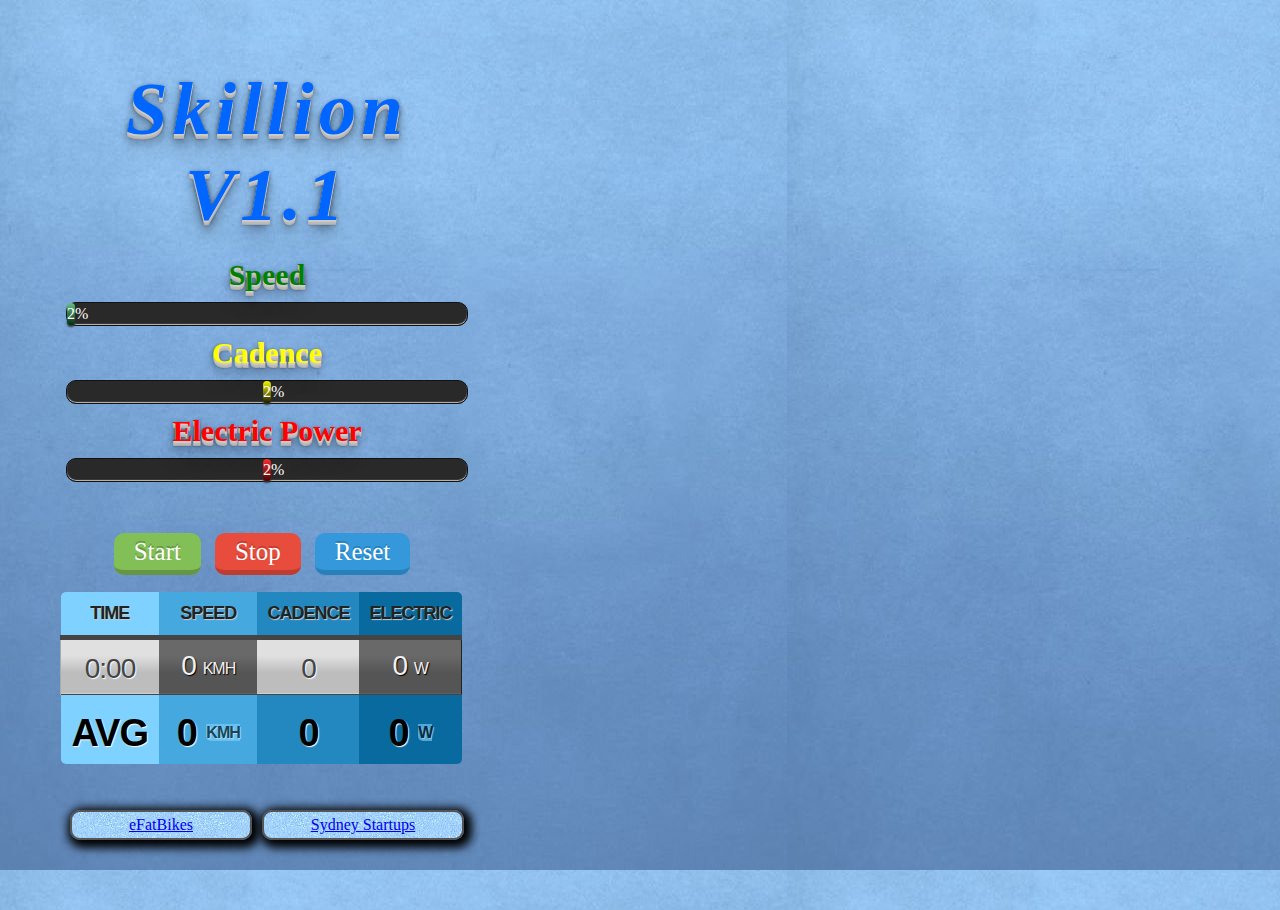
==== index.html @ f583e95b "v1.1" ====
<!DOCTYPE html>
<html>
<head>
  <title>Page Title</title>

  <meta charset="utf-8">

<!-- external Styling -->
<link rel="stylesheet" href="css/styles.css">
<link rel="stylesheet" href="css/progressbar.css">
<link rel="stylesheet" href="css/buttons.css">
<link rel="stylesheet" href="css/tables.css">

<!-- internal Styling -->
<style>
  body {background-color:lightgray}
  h1   {color:blue}
  p    {color:green}
  td {
   
    vertical-align: bottom;
    padding: 4px;
  }
</style>


</head>

<body background="pics/bgimage7.jpg" style="margin: 40px;">

<table style="width: 402px;">
  <tr><td><text3d1><font style="font-style:italic; letter-spacing: 5px;"><center>Skillion V1.1</center></font></text3d1></td></tr>
<tr><td></td></tr>
  
  
  <!-- Inline Styling (Inline CSS) -->
  <tr><td>  <otto style="color:green"><center>Speed</center></otto></td></tr>
  
  
  <!-- progress bar -->
  <tr><td>  <center><div id="progressBar1" class="round-pink1"><div style="float:left;"></div></div></center></td></tr>
  
   <!-- <p><font size=1 style="line-height: 20%;">&nbsp;</font></p> -->
  <tr><td><otto style="color:#FFFF00;"><center>Cadence</center></otto></td></tr>
  
  
  <!-- progress bar -->
  <tr><td><center><div id="progressBar2" class="round-pink2"><div></div></div></center></td></tr>
  
  
  <tr><td><otto style="color:red"><center>Electric Power</center></otto></td></tr>
  <!-- progress bar -->
  <tr><td><center><div id="progressBar3" class="round-pink3"><div></div></div></center></td></tr>


<tr><td></td></tr>

<tr><td style="padding-top: 40px;">

<center>
<div id="buttons"> 
  <a href="#" class="action-button shadow animate green" onclick="starting()">Start</a>
  <a href="#" class="action-button shadow animate red" onclick="stopping()">Stop</a>
  <a href="#" class="action-button shadow animate blue" onclick="resetting()">Reset</a>
</div>
</center>
</td></tr>

<tr><td></td></tr>
<tr><td></td></tr>
</table>



<table class="table3">
                <thead>
                    <tr>
                        <th style="padding:0px 0px;"></th>
                        
                        <th scope="col" abbr="Time">Time</th>
                        <th scope="col" abbr="Speed">Speed</th>
                        <th scope="col" abbr="Cadence">Cadence</th>
                        <th scope="col" abbr="Electric">Electric</th>
                    </tr>
                </thead>
                <tfoot>
                    <tr>
                        <th style="padding:0px 0px;"></th>
                        
                        <td><span id="avgTime">Avg</span></td>
                        <td><span id="avgSpeed" style="vertical-align: bottom">0 </span> <font style="font-size: 16px;opacity: .6;">kmh</font></td>
                        <td><span id="avgCadence">0</span></td>
                        <td><span id="avgElectric" style="vertical-align: bottom">0 </span><font style="font-size: 16px;opacity: .6;">W</font></td>
                    </tr>
                </tfoot>
                <tbody>
                    <tr>
                        <th style="padding:0px 0px;"></th>
                        <td><span id="liveTime">0:00</span></td>
                        <td><span id="liveSpeed" style="vertical-align: middle">0 </span><font style="font-size: 16px;">kmh</font></td>
                        <td><span id="liveCadence">0</span></td>
                        <td><span id="liveElectric" style="vertical-align: middle">0 </span><font style="font-size: 16px;">W</font></td>
                    </tr>
                </tbody>
            </table>





<div style="opacity: 1;">
<table cellspacing="10">
<tr><td>&nbsp;</td></tr>
<tr>            
<td width="170"  valign="center" 
align="center" background="pics/render.jpg" 
style="background-repeat:no-repeat;background-position:left;box-shadow: 3px 3px 10px 5px #000;border-radius: 10px;border: 2px solid #555;">
<a href="http://www.efatbike.com.au/" target="_blank">eFatBikes</a>
</td>            
<td width="190" rowspan="3" valign="center" 
align="center" background="pics/render.jpg" 
style="background-repeat:no-repeat;background-position:left;box-shadow: 3px 3px 10px 5px #000;border-radius: 10px;border: 2px solid #555;">
<a href="http://www.sydneystartups.com.au/" target="_blank">Sydney Startups</a>
</td>            
</tr></table>            
</div>









<!-- zepto -->
<script src=js/zepto.min.js></script>
<script src=js/fx.js></script>





<!-- progress bar -->
<script>
function progressBar(percent, $element) {
	var progressBarWidth = percent * $element.width() / 100;
	$element.find('div').animate({ width: progressBarWidth }, 450).html(percent + "%&nbsp;");
}
</script>


<script>
	progressBar(0, $('#progressBar1'));
	progressBar(0, $('#progressBar2'));
	progressBar(0, $('#progressBar3'));
</script>





<script>

  $('#demo').animate({
    opacity: 0.50, top: '30px', color: '#656565'
  }, 0.5);
</script>



<script>
// execute callback when the page is ready:
Zepto(function($){
  
})

setInterval(time1, 500);
//setInterval(time2, 1000);

var val = [0,0,0];
var progBarID =  ['#progressBar1', '#progressBar2', '#progressBar3'];




function time1( )
{
  //this will repeat every 5 seconds
  //you can reset counter here
  dist = 2;
  
  
  for (var i in val) 
  {
    //alert(array[i]);
 
    xxx = Math.floor((Math.random() * 100) + 1);
    if(xxx > val[i])
    {
      if(xxx > (val[i]+dist)){val[i] += dist} else {val[i] = xxx};
    }
    else
    {
      if(xxx < (val[i]-dist)){val[i] -= dist} else {val[i] = xxx};
    }
    if(val[i] < 0){val[i] = 0}
    if(val[i] > 100){val[i] = 100}
    
    //$("#test").replaceWith("<div id='test'>" + val[i] + "</div>");
    
    progressBar(val[i], $(progBarID[i]));
  }

}

var seconds = 0;
var liveVars = [0,0,0,0];
var avgVars =  [0,0,0,0];
var sumVars =  [0,0,0,0];
var timer;

function starting()
{
  //seconds = 0;
  //liveVars = [0,0,0,0];
  //avgVars =  [0,0,0,0];
  //sumVars =  [0,0,0,0]; 
  clearInterval(timer);
  timer = setInterval(function(){ time2() }, 1000);  
}

function stopping()
{
  clearInterval(timer);
  
}

function resetting()
{
  seconds = 0;
  liveVars = [0,0,0,0];
  avgVars =  [0,0,0,0];
  sumVars =  [0,0,0,0]; 
  time2(1);
}


// update the data table
function time2( reset )
{
  
  // attend to the time
  seconds += 1;
  var hours = Math.floor(seconds / 3660);
  var minutes = Math.floor(seconds / 60);
  liveVars[0] = hours + ':' + minutes;
  $('#liveTime').html(liveVars[0] + ' ');
  //$('#avgTime').html(liveVars[0] + ' ');
  
  
  // attend to the speed
  xxx = 8 + Math.floor((Math.random() * 10) + 1);
  xxx = 0.2*xxx + 0.8*liveVars[1];
  if(reset){xxx = 0};
  liveVars[1] = Math.round(xxx);
  sumVars[1] += xxx;
  avgVars[1] = Math.round(sumVars[1] / seconds);
  $('#liveSpeed').html(liveVars[1] + ' ');
  $('#avgSpeed').html(avgVars[1] + ' ');
  
  
 // attend to the cadence
  xxx = 100 + Math.floor((Math.random() * 40) + 1);
  sumVars[2] += xxx;
  avgVars[2] = Math.round(sumVars[2] / seconds);
  $('#liveCadence').html(xxx);
  $('#avgCadence').html(avgVars[2]);
    
   
 // attend to the electric
  xxx = 100 + Math.floor((Math.random() * 100) + 1);
  sumVars[3] += xxx;
  avgVars[3] = Math.round(sumVars[3] / seconds);
  $('#liveElectric').html(xxx + ' ');
  $('#avgElectric').html(avgVars[3] + ' ');
     
  
  
  for (var i in val) 
  {
    //alert(array[i]);
 
    xxx = Math.floor((Math.random() * 100) + 1);
    if(xxx > val[i])
    {
      if(xxx > (val[i]+dist)){val[i] += dist} else {val[i] = xxx};
    }
    else
    {
      if(xxx < (val[i]-dist)){val[i] -= dist} else {val[i] = xxx};
    }
    if(val[i] < 0){val[i] = 0}
    if(val[i] > 100){val[i] = 100}
    
    //$("#test").replaceWith("<div id='test'>" + val[i] + "</div>");
    
    progressBar(val[i], $(progBarID[i]));
  }

}    


</script>

</body>

</html>
---- css/styles.css ----
h3 {
    border:1px solid black;
    padding:10px;
    color:green;
    margin:30px;
}

otto {

  font-size: 30px;
  font-family: Comic Sans MS;
  font-weight: bold;
  color: red;   
    margin-top: 30px;

  text-shadow: 0 1px 0 #ccc,
               0 2px 0 #c9c9c9,
               0 3px 0 #bbb,
               0 4px 0 #b9b9b9,
               0 5px 0 #aaa,
               0 6px 1px rgba(0,0,0,.1),
               0 0 5px rgba(0,0,0,.1),
               0 1px 3px rgba(0,0,0,.3),
               0 3px 5px rgba(0,0,0,.2),
               0 5px 10px rgba(0,0,0,.25),
               0 10px 10px rgba(0,0,0,.2),
               0 20px 20px rgba(0,0,0,.15);
}



.loading {
  position: absolute;
  left: 50%;
  top: 50%;
  margin: -60px 0 0 -60px;
  background: #fff;
  width: 100px;
  height: 100px;
  border-radius: 100%;
  border: 10px solid #19bee1;
}
.loading:after {
  content: '';
  background: transparent;
  width: 140%;
  height: 140%;
  position: absolute;
  border-radius: 110%;
  top: -20%;
  left: -20%;
  opacity: 0.7;
  box-shadow: rgba(255, 255, 255, 0.6) -4px -5px 3px -3px;
  animation: rotate 2s infinite linear;
}

@keyframes rotate {
  0% {
    transform: rotateZ(0deg);
  }
  100% {
    transform: rotateZ(360deg);
  }
}

text3d1 {

  font-size: 75px;
  font-weight: bold;
  color: #0066FF;   
  
  text-shadow: 0 1px 0 #ccc,
               0 2px 0 #c9c9c9,
               0 3px 0 #bbb,
               0 4px 0 #b9b9b9,
               0 5px 0 #aaa,
               0 6px 1px rgba(0,0,0,.1),
               0 0 5px rgba(0,0,0,.1),
               0 1px 3px rgba(0,0,0,.3),
               0 3px 5px rgba(0,0,0,.2),
               0 5px 10px rgba(0,0,0,.25),
               0 10px 10px rgba(0,0,0,.2),
               0 20px 20px rgba(0,0,0,.15);
}


   h4 {
        position: relative;
        font-size: 30px;
        margin-top: 0;
        font-family: 'Lobster', helvetica, arial;
    }
     
    h4 a {
        text-decoration: none;
        color: #666;
        position: absolute;
         
        -webkit-mask-image: -webkit-gradient(linear, left top, left bottom, from(rgba(0,0,0,1)), color-stop(50%, rgba(0,0,0,.5)), to(rgba(0,0,0,1)));
    }
     
    h4:after {
        content : 'Hello World';
        color: #d6d6d6;
        text-shadow: 0 3px 0 white;
    }
     
data {
  font-size: 30px;
  font-family: Comic Sans MS;
  font-weight: bold;
  color: grey;   
  text-align: center;
  background-color: #00ff00;


}




h5 {
   color: white;  /* Fallback: assume this color ON TOP of image */
   background: pics/arrow1.jpg no-repeat;
   /* background: url(images/fire.jpg) no-repeat;*/
   -webkit-background-clip: text;
   -webkit-text-fill-color: transparent;
}
---- css/progressbar.css ----
.round-pink1, .round-pink2, .round-pink3 {
	border-radius: 10px;
	background: #e6e5e2;	
	box-shadow: 0 -1px 1px #c0bfbc inset;
}

.round-pink1 div, .round-pink2 div, .round-pink3 div {
	border-radius: 9px;
	box-shadow: 0 2px 2px #333;	
	background-color: #ff00f0;
}
.round-pink1 div{
	background: -webkit-linear-gradient(top, #ff00f0, #a3039a);
	background: -webkit-gradient(linear, 0% 0%, 0% 100%, from(#66C285), to(#002E0F)); 
	background: -moz-linear-gradient(top, #ff00f0, #a3039a); 
	background: -ms-linear-gradient(top, #ff00f0, #a3039a); 
	background: -o-linear-gradient(top, #ff00f0, #a3039a);	
}

 .round-pink2 div {
	background: -webkit-linear-gradient(top, #FFFF00, #1A1A00);
	background: -webkit-gradient(linear, 0% 0%, 0% 100%, from(#FFFF00), to(#1A1A00)); 
}

.round-pink3 div {
	background: -webkit-linear-gradient(top, #FF3030, #4C0000);
	background: -webkit-gradient(linear, 0% 0%, 0% 100%, from(#FF3030), to(#4C0000)); 

}






#progressBar1, #progressBar2, #progressBar3{
        width: 400px;
        height: 22px;
        border: 1px solid #111;
        background-color: #292929;
}
 
#progressBar1 div, #progressBar2 div, #progressBar3 div{
        height: 100%;
        color: #fff;
        text-align: right;
        line-height: 22px; /* same as #progressBar height if we want text middle aligned */
        width: 0;
        background-color: #0099ff;
}
---- css/buttons.css ----
body
{
	padding: 20px;
}

.animate
{
	transition: all 0.1s;
	-webkit-transition: all 0.1s;
}

.action-button
{
	position: relative;
	padding: 5px 20px;
  margin: 0px 10px 10px 0px;
  float: center;
	border-radius: 10px;
	font-family: 'Pacifico', cursive;
	font-size: 25px;
	color: #FFF;
	text-decoration: none;	
}

.blue
{
	background-color: #3498DB;
	border-bottom: 5px solid #2980B9;
	text-shadow: 0px -2px #2980B9;
}

.red
{
	background-color: #E74C3C;
	border-bottom: 5px solid #BD3E31;
	text-shadow: 0px -2px #BD3E31;
}

.green
{
	background-color: #82BF56;
	border-bottom: 5px solid #669644;
	text-shadow: 0px -2px #669644;
}

.yellow
{
	background-color: #F2CF66;
	border-bottom: 5px solid #D1B358;
	text-shadow: 0px -2px #D1B358;
}

.action-button:active
{
	transform: translate(0px,5px);
  -webkit-transform: translate(0px,5px);
	border-bottom: 1px solid;
}
---- css/tables.css ----
/* Table 1 Style */
table.table1{
    font-family: "Trebuchet MS", sans-serif;
    font-size: 16px;
    font-weight: bold;
    line-height: 1.4em;
    font-style: normal;
    border-collapse:separate;
}
.table1 thead th{
    padding:15px;
    color:#fff;
    text-shadow:1px 1px 1px #568F23;
    border:1px solid #93CE37;
    border-bottom:3px solid #9ED929;
    background-color:#9DD929;
    background:-webkit-gradient(
        linear,
        left bottom,
        left top,
        color-stop(0.02, rgb(123,192,67)),
        color-stop(0.51, rgb(139,198,66)),
        color-stop(0.87, rgb(158,217,41))
        );
    background: -moz-linear-gradient(
        center bottom,
        rgb(123,192,67) 2%,
        rgb(139,198,66) 51%,
        rgb(158,217,41) 87%
        );
    -webkit-border-top-left-radius:5px;
    -webkit-border-top-right-radius:5px;
    -moz-border-radius:5px 5px 0px 0px;
    border-top-left-radius:5px;
    border-top-right-radius:5px;
}
.table1 thead th:empty{
    background:transparent;
    border:none;
}
.table1 tbody th{
    color:#fff;
    text-shadow:1px 1px 1px #568F23;
    background-color:#9DD929;
    border:1px solid #93CE37;
    border-right:3px solid #9ED929;
    padding:0px 10px;
    background:-webkit-gradient(
        linear,
        left bottom,
        right top,
        color-stop(0.02, rgb(158,217,41)),
        color-stop(0.51, rgb(139,198,66)),
        color-stop(0.87, rgb(123,192,67))
        );
    background: -moz-linear-gradient(
        left bottom,
        rgb(158,217,41) 2%,
        rgb(139,198,66) 51%,
        rgb(123,192,67) 87%
        );
    -moz-border-radius:5px 0px 0px 5px;
    -webkit-border-top-left-radius:5px;
    -webkit-border-bottom-left-radius:5px;
    border-top-left-radius:5px;
    border-bottom-left-radius:5px;
}
.table1 tfoot td{
    color: #9CD009;
    font-size:32px;
    text-align:center;
    padding:10px 0px;
    text-shadow:1px 1px 1px #444;
}
.table1 tfoot th{
    color:#666;
}
.table1 tbody td{
    padding:10px;
    text-align:center;
    background-color:#DEF3CA;
    border: 2px solid #E7EFE0;
    -moz-border-radius:2px;
    -webkit-border-radius:2px;
    border-radius:2px;
    color:#666;
    text-shadow:1px 1px 1px #fff;
}
.table1 tbody span.check::before{
    content : url(../images/check0.png)
}
/* Table 2 Style */
table.table2{
    font-family: Georgia, serif;
    font-size: 18px;
    font-style: normal;
    font-weight: normal;
    letter-spacing: -1px;
    line-height: 1.2em;
    border-collapse:collapse;
    text-align:center;
}
.table2 thead th, .table2 tfoot td{
    padding:20px 10px 40px 10px;
    color:#fff;
    font-size: 26px;
    background-color:#222;
    font-weight:normal;
    border-right:1px dotted #666;
    border-top:3px solid #666;
    -moz-box-shadow:0px -1px 4px #000;
    -webkit-box-shadow:0px -1px 4px #000;
    box-shadow:0px -1px 4px #000;
    text-shadow:1px 1px 1px #000;
}
.table2 tfoot th{
    padding:10px;
    font-size:18px;
    text-transform:uppercase;
    color:#888;
}
.table2 tfoot td{
    font-size:36px;
    color:#EF870E;
    border-top:none;
    border-bottom:3px solid #666;
    -moz-box-shadow:0px 1px 4px #000;
    -webkit-box-shadow:0px 1px 4px #000;
    box-shadow:0px 1px 4px #000;
}
.table2 thead th:empty{
    background:transparent;
    -moz-box-shadow:none;
    -webkit-box-shadow:none;
    box-shadow:none;
}
.table2 thead :nth-last-child(1){
    border-right:none;
}
.table2 thead :first-child,
.table2 tbody :nth-last-child(1){
    border:none;
}
.table2 tbody th{
    text-align:right;
    padding:10px;
    color:#333;
    text-shadow:1px 1px 1px #ccc;
    background-color:#f9f9f9;
}
.table2 tbody td{
    padding:10px;
    background-color:#f0f0f0;
    border-right:1px dotted #999;
    text-shadow:-1px 1px 1px #fff;
    text-transform:uppercase;
    color:#333;
}
.table2 tbody span.check::before{
    content : url(../images/check1.png)
}

/* Table 3 Style */
table.table3{
  width: 402px;
    font-family:Arial;
    font-size: 18px;
    font-style: normal;
    font-weight: normal;
    text-transform: uppercase;
    letter-spacing: -1px;
    line-height: 1.7em;
    text-align:center;
    border-collapse:collapse;
}
.table3 thead th{
    padding:6px 10px;
    text-transform:uppercase;
    color:#222;
    font-weight:bold;
    text-shadow:1px 1px 1px #CCC;
    border-bottom:5px solid #444;
}


.table3 thead th:empty{
    background:transparent;
    border:none;
}

.table3 thead :nth-child(2),
.table3 tfoot :nth-child(2){
    background-color: #7FD2FF;
}
.table3 tfoot :nth-child(2){
    -moz-border-radius:0px 0px 0px 5px;
    -webkit-border-bottom-left-radius:5px;
    border-bottom-left-radius:5px;
}
.table3 thead :nth-child(2){
    -moz-border-radius:5px 0px 0px 0px;
    -webkit-border-top-left-radius:5px;
    border-top-left-radius:5px;
}
.table3 thead :nth-child(3),
.table3 tfoot :nth-child(3){
    background-color: #45A8DF;
}
.table3 thead :nth-child(4),
.table3 tfoot :nth-child(4){
    background-color: #2388BF;
}
.table3 thead :nth-child(5),
.table3 tfoot :nth-child(5){
    background-color: #096A9F;
}
.table3 thead :nth-child(5){
    -moz-border-radius:0px 5px 0px 0px;
    -webkit-border-top-right-radius:5px;
    border-top-right-radius:5px;
}
.table3 tfoot :nth-child(5){
    -moz-border-radius:0px 0px 5px 0px;
    -webkit-border-bottom-right-radius:5px;
    border-bottom-right-radius:5px;
}
.table3 tfoot td{
    font-size:38px;
    font-weight:bold;
    padding:15px 0px;
    text-shadow:1px 1px 1px #fff;
}
.table3 tbody td{
    padding:10px;
    font-size:28px;
}
.table3 tbody tr:nth-child(4) td{
    font-size:56px;
    font-weight:bold;
}
.table3 tbody td:nth-child(even){
    background-color:#444;
    color:#444;
        width: 25%;

    border-bottom:1px solid #444;
    background:-webkit-gradient(
        linear,
        left bottom,
        left top,
        color-stop(0.39, rgb(189,189,189)),
        color-stop(0.7, rgb(224,224,224))
        );
    background:-moz-linear-gradient(
        center bottom,
        rgb(189,189,189) 39%,
        rgb(224,224,224) 70%
        );
    text-shadow:1px 1px 1px #fff;
}
.table3 tbody td:nth-child(odd){
    background-color:#555;
    color:#f0f0f0;
        width: 25%;

    border-bottom:1px solid #444;
    background:-webkit-gradient(
        linear,
        left bottom,
        left top,
        color-stop(0.39, rgb(85,85,85)),
        color-stop(0.7, rgb(105,105,105))
        );
    background:-moz-linear-gradient(
        center bottom,
        rgb(85,85,85) 39%,
        rgb(105,105,105) 70%
        );
    text-shadow:1px 1px 1px #000;
}
.table3 tbody td:nth-last-child(1){
    border-right:1px solid #222;
}
.table3 tbody th{
    color:#696969;
    text-align:right;
    padding:0px 10px;
    border-right:1px solid #aaa;
}
.table3 tbody span.check::before{
    content : url(../images/check2.png)
}
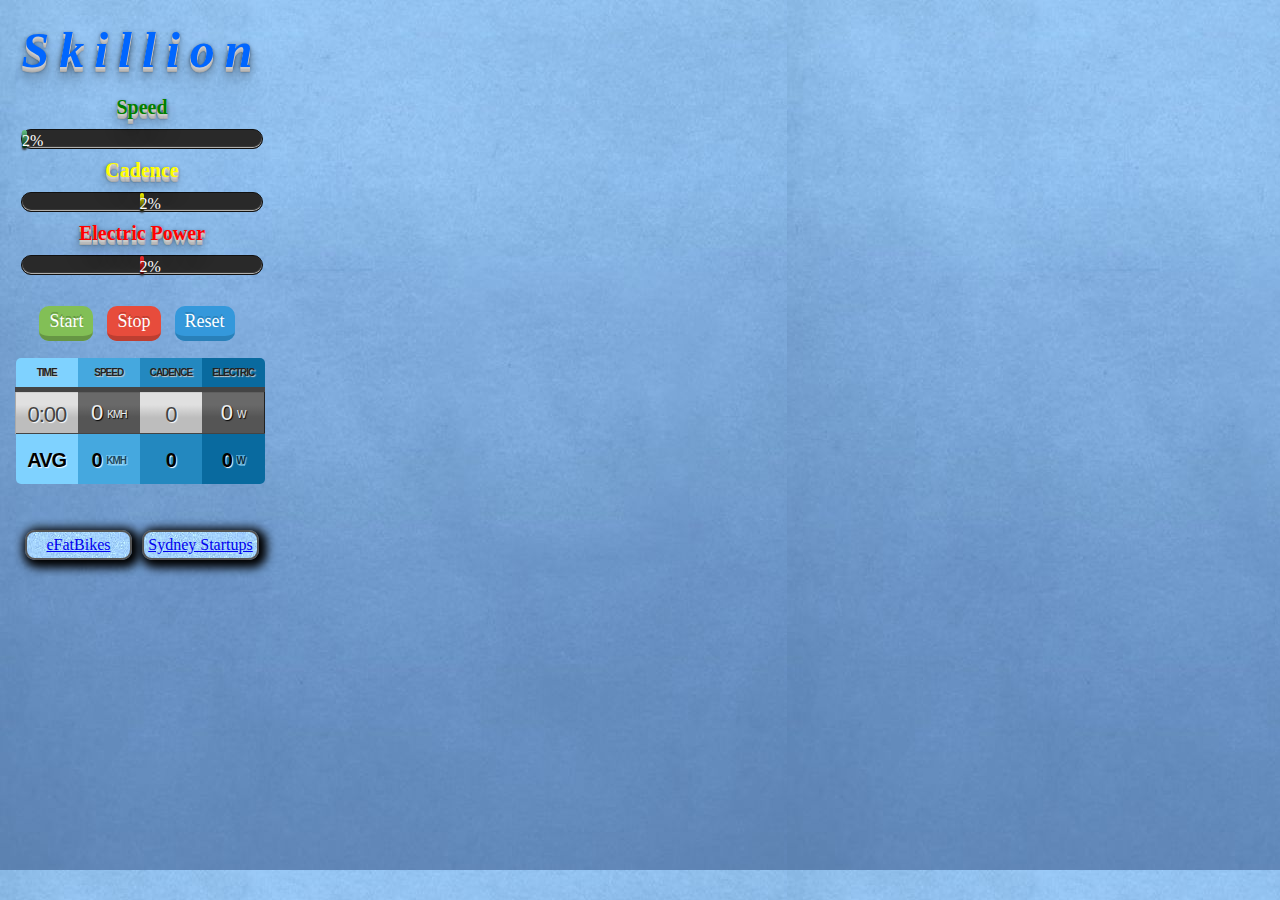
==== commit adf07327: "small" ====
--- a/index.html
+++ b/index.html
@@ -26,11 +26,11 @@
 
 </head>
 
-<body background="pics/bgimage7.jpg" style="margin: 40px;">
-
-<table style="width: 402px;">
-  <tr><td><text3d1><font style="font-style:italic; letter-spacing: 5px;"><center>Skillion V1.1</center></font></text3d1></td></tr>
-<tr><td></td></tr>
+<body background="pics/bgimage7.jpg" style="margin: 5px;">
+
+<table style="width: 200px;">
+  <tr><td><text3d1><font style="font-style:italic; letter-spacing: 10px;"><center>Skillion</center></font></text3d1></td></tr>
+<tr><td style="padding-top: 1px;"></td></tr>
   
   
   <!-- Inline Styling (Inline CSS) -->
@@ -55,7 +55,7 @@
 
 <tr><td></td></tr>
 
-<tr><td style="padding-top: 40px;">
+<tr><td style="padding-top: 20px;">
 
 <center>
 <div id="buttons"> 
@@ -88,18 +88,18 @@
                         <th style="padding:0px 0px;"></th>
                         
                         <td><span id="avgTime">Avg</span></td>
-                        <td><span id="avgSpeed" style="vertical-align: bottom">0 </span> <font style="font-size: 16px;opacity: .6;">kmh</font></td>
+                        <td><span id="avgSpeed" style="vertical-align: bottom">0 </span> <font style="font-size: 10px;opacity: .6;">kmh</font></td>
                         <td><span id="avgCadence">0</span></td>
-                        <td><span id="avgElectric" style="vertical-align: bottom">0 </span><font style="font-size: 16px;opacity: .6;">W</font></td>
+                        <td><span id="avgElectric" style="vertical-align: bottom">0 </span><font style="font-size: 10px;opacity: .6;">W</font></td>
                     </tr>
                 </tfoot>
                 <tbody>
                     <tr>
                         <th style="padding:0px 0px;"></th>
                         <td><span id="liveTime">0:00</span></td>
-                        <td><span id="liveSpeed" style="vertical-align: middle">0 </span><font style="font-size: 16px;">kmh</font></td>
+                        <td><span id="liveSpeed" style="vertical-align: middle">0 </span><font style="font-size: 10px;">kmh</font></td>
                         <td><span id="liveCadence">0</span></td>
-                        <td><span id="liveElectric" style="vertical-align: middle">0 </span><font style="font-size: 16px;">W</font></td>
+                        <td><span id="liveElectric" style="vertical-align: middle">0 </span><font style="font-size: 10px;">W</font></td>
                     </tr>
                 </tbody>
             </table>
@@ -112,12 +112,12 @@
 <table cellspacing="10">
 <tr><td>&nbsp;</td></tr>
 <tr>            
-<td width="170"  valign="center" 
+<td width="95"  valign="center" 
 align="center" background="pics/render.jpg" 
 style="background-repeat:no-repeat;background-position:left;box-shadow: 3px 3px 10px 5px #000;border-radius: 10px;border: 2px solid #555;">
 <a href="http://www.efatbike.com.au/" target="_blank">eFatBikes</a>
 </td>            
-<td width="190" rowspan="3" valign="center" 
+<td width="105" rowspan="3" valign="center" 
 align="center" background="pics/render.jpg" 
 style="background-repeat:no-repeat;background-position:left;box-shadow: 3px 3px 10px 5px #000;border-radius: 10px;border: 2px solid #555;">
 <a href="http://www.sydneystartups.com.au/" target="_blank">Sydney Startups</a>
--- a/css/styles.css
+++ b/css/styles.css
@@ -7,11 +7,11 @@
 
 otto {
 
-  font-size: 30px;
+  font-size: 20px;
   font-family: Comic Sans MS;
   font-weight: bold;
   color: red;   
-    margin-top: 30px;
+    margin-top: 20px;
 
   text-shadow: 0 1px 0 #ccc,
                0 2px 0 #c9c9c9,
@@ -65,7 +65,7 @@
 
 text3d1 {
 
-  font-size: 75px;
+  font-size: 50px;
   font-weight: bold;
   color: #0066FF;   
   
--- a/css/progressbar.css
+++ b/css/progressbar.css
@@ -34,8 +34,8 @@
 
 
 #progressBar1, #progressBar2, #progressBar3{
-        width: 400px;
-        height: 22px;
+        width: 240px;
+        height: 18px;
         border: 1px solid #111;
         background-color: #292929;
 }
--- a/css/buttons.css
+++ b/css/buttons.css
@@ -1,6 +1,6 @@
 body
 {
-	padding: 20px;
+	padding: 10px;
 }
 
 .animate
@@ -12,12 +12,12 @@
 .action-button
 {
 	position: relative;
-	padding: 5px 20px;
+	padding: 5px 10px;
   margin: 0px 10px 10px 0px;
   float: center;
 	border-radius: 10px;
 	font-family: 'Pacifico', cursive;
-	font-size: 25px;
+	font-size: 18px;
 	color: #FFF;
 	text-decoration: none;	
 }
--- a/css/tables.css
+++ b/css/tables.css
@@ -163,9 +163,9 @@
 
 /* Table 3 Style */
 table.table3{
-  width: 402px;
+  width: 250px;
     font-family:Arial;
-    font-size: 18px;
+    font-size: 10px;
     font-style: normal;
     font-weight: normal;
     text-transform: uppercase;
@@ -226,14 +226,14 @@
     border-bottom-right-radius:5px;
 }
 .table3 tfoot td{
-    font-size:38px;
+    font-size:20px;
     font-weight:bold;
     padding:15px 0px;
     text-shadow:1px 1px 1px #fff;
 }
 .table3 tbody td{
     padding:10px;
-    font-size:28px;
+    font-size:22px;
 }
 .table3 tbody tr:nth-child(4) td{
     font-size:56px;
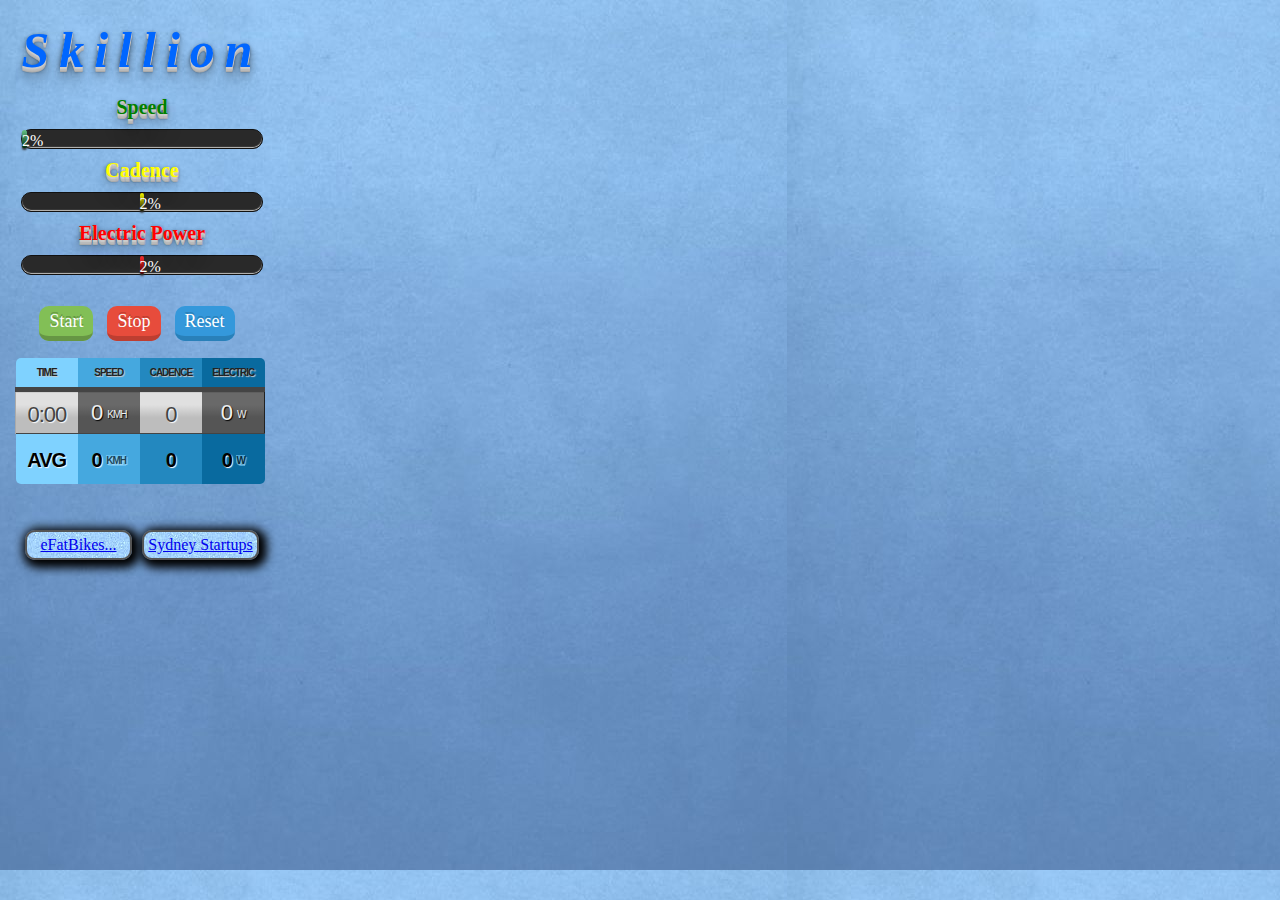
==== commit a542a377: "try again..." ====
--- a/index.html
+++ b/index.html
@@ -115,7 +115,7 @@
 <td width="95"  valign="center" 
 align="center" background="pics/render.jpg" 
 style="background-repeat:no-repeat;background-position:left;box-shadow: 3px 3px 10px 5px #000;border-radius: 10px;border: 2px solid #555;">
-<a href="http://www.efatbike.com.au/" target="_blank">eFatBikes</a>
+<a href="http://www.efatbike.com.au/" target="_blank">eFatBikes...</a>
 </td>            
 <td width="105" rowspan="3" valign="center" 
 align="center" background="pics/render.jpg" 
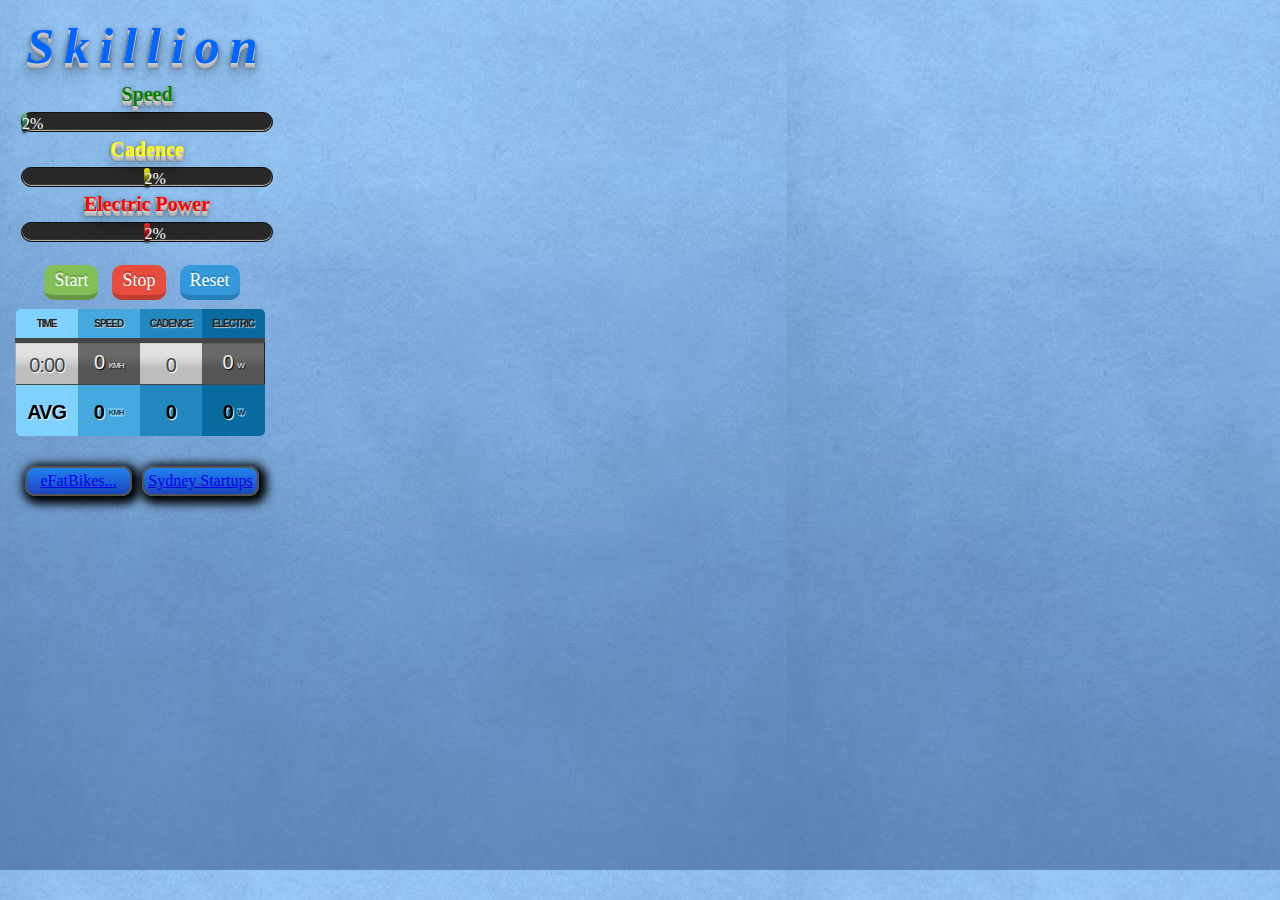
==== commit b52f6b51: "try again blue" ====
--- a/index.html
+++ b/index.html
@@ -28,32 +28,32 @@
 
 <body background="pics/bgimage7.jpg" style="margin: 5px;">
 
-<table style="width: 200px;">
-  <tr><td><text3d1><font style="font-style:italic; letter-spacing: 10px;"><center>Skillion</center></font></text3d1></td></tr>
-<tr><td style="padding-top: 1px;"></td></tr>
+<table style="width: 250px;">
+  <tr><td style="padding-top: 0px;"><text3d1><font style="font-style:italic; letter-spacing: 10px;"><center>Skillion</center></font></text3d1></td></tr>
+<tr><td style="padding-top: 0px; padding-bottom: 0px"></td></tr>
   
   
   <!-- Inline Styling (Inline CSS) -->
-  <tr><td>  <otto style="color:green"><center>Speed</center></otto></td></tr>
+  <tr><td style="padding-top: 0px; padding-bottom: 0px">  <otto style="color:green"><center>Speed</center></otto></td></tr>
   
   
   <!-- progress bar -->
   <tr><td>  <center><div id="progressBar1" class="round-pink1"><div style="float:left;"></div></div></center></td></tr>
   
    <!-- <p><font size=1 style="line-height: 20%;">&nbsp;</font></p> -->
-  <tr><td><otto style="color:#FFFF00;"><center>Cadence</center></otto></td></tr>
+  <tr><td style="padding-top: 0px; padding-bottom: 0px"><otto style="color:#FFFF00;"><center>Cadence</center></otto></td></tr>
   
   
   <!-- progress bar -->
   <tr><td><center><div id="progressBar2" class="round-pink2"><div></div></div></center></td></tr>
   
   
-  <tr><td><otto style="color:red"><center>Electric Power</center></otto></td></tr>
+  <tr><td style="padding-top: 0px; padding-bottom: 0px"><otto style="color:red"><center>Electric Power</center></otto></td></tr>
   <!-- progress bar -->
   <tr><td><center><div id="progressBar3" class="round-pink3"><div></div></div></center></td></tr>
 
 
-<tr><td></td></tr>
+<tr><td style="padding-top: 0px; padding-bottom: 0px"></td></tr>
 
 <tr><td style="padding-top: 20px;">
 
@@ -66,8 +66,8 @@
 </center>
 </td></tr>
 
-<tr><td></td></tr>
-<tr><td></td></tr>
+<tr><td style="padding-top: 5px; padding-bottom: 5px"></td></tr>
+
 </table>
 
 
@@ -88,18 +88,18 @@
                         <th style="padding:0px 0px;"></th>
                         
                         <td><span id="avgTime">Avg</span></td>
-                        <td><span id="avgSpeed" style="vertical-align: bottom">0 </span> <font style="font-size: 10px;opacity: .6;">kmh</font></td>
+                        <td><span id="avgSpeed" style="vertical-align: bottom">0 </span> <font style="font-size: 8px;opacity: .6;">kmh</font></td>
                         <td><span id="avgCadence">0</span></td>
-                        <td><span id="avgElectric" style="vertical-align: bottom">0 </span><font style="font-size: 10px;opacity: .6;">W</font></td>
+                        <td><span id="avgElectric" style="vertical-align: bottom">0 </span><font style="font-size: 8px;opacity: .6;">W</font></td>
                     </tr>
                 </tfoot>
                 <tbody>
                     <tr>
                         <th style="padding:0px 0px;"></th>
                         <td><span id="liveTime">0:00</span></td>
-                        <td><span id="liveSpeed" style="vertical-align: middle">0 </span><font style="font-size: 10px;">kmh</font></td>
+                        <td><span id="liveSpeed" style="vertical-align: middle">0 </span><font style="font-size: 8px;">kmh</font></td>
                         <td><span id="liveCadence">0</span></td>
-                        <td><span id="liveElectric" style="vertical-align: middle">0 </span><font style="font-size: 10px;">W</font></td>
+                        <td><span id="liveElectric" style="vertical-align: middle">0 </span><font style="font-size: 8px;">W</font></td>
                     </tr>
                 </tbody>
             </table>
@@ -110,15 +110,15 @@
 
 <div style="opacity: 1;">
 <table cellspacing="10">
-<tr><td>&nbsp;</td></tr>
+<tr><td style="padding-top: 5px; padding-bottom: 5px"></td></tr>
 <tr>            
 <td width="95"  valign="center" 
-align="center" background="pics/render.jpg" 
+align="center" background="pics/smallGradient.jpg" 
 style="background-repeat:no-repeat;background-position:left;box-shadow: 3px 3px 10px 5px #000;border-radius: 10px;border: 2px solid #555;">
 <a href="http://www.efatbike.com.au/" target="_blank">eFatBikes...</a>
 </td>            
 <td width="105" rowspan="3" valign="center" 
-align="center" background="pics/render.jpg" 
+align="center" background="pics/smallGradient.jpg" 
 style="background-repeat:no-repeat;background-position:left;box-shadow: 3px 3px 10px 5px #000;border-radius: 10px;border: 2px solid #555;">
 <a href="http://www.sydneystartups.com.au/" target="_blank">Sydney Startups</a>
 </td>            
@@ -256,6 +256,7 @@
   var minutes = Math.floor(seconds / 60);
   liveVars[0] = hours + ':' + minutes;
   $('#liveTime').html(liveVars[0] + ' ');
+  $('#liveTime').style = "color: blue;";
   //$('#avgTime').html(liveVars[0] + ' ');
   
   
@@ -286,27 +287,7 @@
   $('#avgElectric').html(avgVars[3] + ' ');
      
   
-  
-  for (var i in val) 
-  {
-    //alert(array[i]);
  
-    xxx = Math.floor((Math.random() * 100) + 1);
-    if(xxx > val[i])
-    {
-      if(xxx > (val[i]+dist)){val[i] += dist} else {val[i] = xxx};
-    }
-    else
-    {
-      if(xxx < (val[i]-dist)){val[i] -= dist} else {val[i] = xxx};
-    }
-    if(val[i] < 0){val[i] = 0}
-    if(val[i] > 100){val[i] = 100}
-    
-    //$("#test").replaceWith("<div id='test'>" + val[i] + "</div>");
-    
-    progressBar(val[i], $(progBarID[i]));
-  }
 
 }    
 
--- a/css/progressbar.css
+++ b/css/progressbar.css
@@ -24,7 +24,7 @@
 
 .round-pink3 div {
 	background: -webkit-linear-gradient(top, #FF3030, #4C0000);
-	background: -webkit-gradient(linear, 0% 0%, 0% 100%, from(#FF3030), to(#4C0000)); 
+	background: -webkit-gradient(ease, 0% 0%, 0% 100%, from(#FF3030), to(#4C0000)); 
 
 }
 
@@ -34,7 +34,7 @@
 
 
 #progressBar1, #progressBar2, #progressBar3{
-        width: 240px;
+        width: 250px;
         height: 18px;
         border: 1px solid #111;
         background-color: #292929;
--- a/css/tables.css
+++ b/css/tables.css
@@ -233,7 +233,7 @@
 }
 .table3 tbody td{
     padding:10px;
-    font-size:22px;
+    font-size:20px;
 }
 .table3 tbody tr:nth-child(4) td{
     font-size:56px;
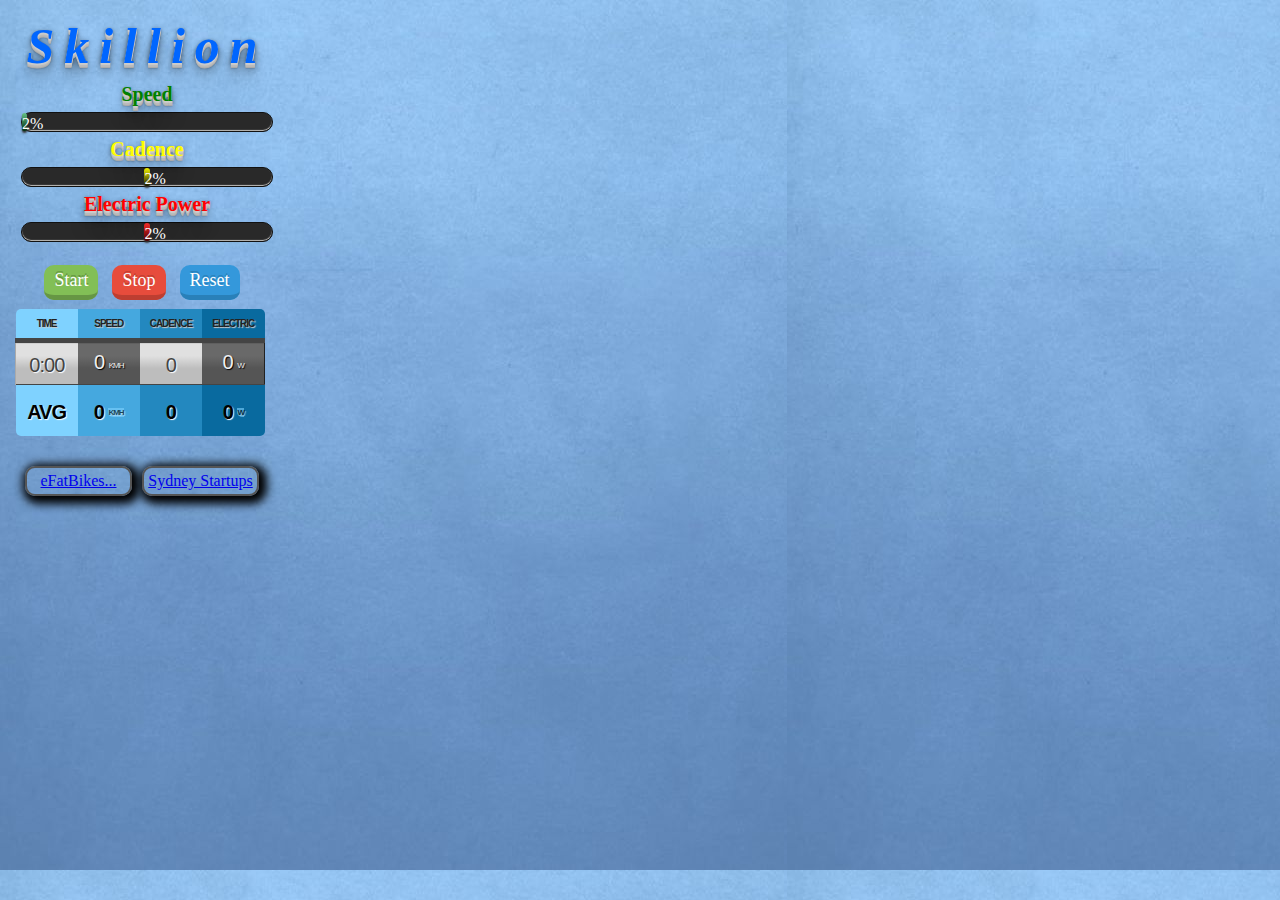
==== commit fe436e79: "'scalable'" ====
--- a/index.html
+++ b/index.html
@@ -4,7 +4,7 @@
   <title>Page Title</title>
 
   <meta charset="utf-8">
-
+  <meta name="viewport"  content="width=device-width, height=device-height, initial-scale=0.8, user-scalable=1" />
 <!-- external Styling -->
 <link rel="stylesheet" href="css/styles.css">
 <link rel="stylesheet" href="css/progressbar.css">
@@ -113,12 +113,12 @@
 <tr><td style="padding-top: 5px; padding-bottom: 5px"></td></tr>
 <tr>            
 <td width="95"  valign="center" 
-align="center" background="pics/smallGradient.jpg" 
+align="center" background="pics/bgimage7.jpg" 
 style="background-repeat:no-repeat;background-position:left;box-shadow: 3px 3px 10px 5px #000;border-radius: 10px;border: 2px solid #555;">
 <a href="http://www.efatbike.com.au/" target="_blank">eFatBikes...</a>
 </td>            
 <td width="105" rowspan="3" valign="center" 
-align="center" background="pics/smallGradient.jpg" 
+align="center" background="pics/bgimage7.jpg" 
 style="background-repeat:no-repeat;background-position:left;box-shadow: 3px 3px 10px 5px #000;border-radius: 10px;border: 2px solid #555;">
 <a href="http://www.sydneystartups.com.au/" target="_blank">Sydney Startups</a>
 </td>            
@@ -252,10 +252,14 @@
   
   // attend to the time
   seconds += 1;
-  var hours = Math.floor(seconds / 3660);
+  var hours = Math.floor(seconds / 3600);
   var minutes = Math.floor(seconds / 60);
+  var minutes = Math.floor(minutes % 60);
   liveVars[0] = hours + ':' + minutes;
-  $('#liveTime').html(liveVars[0] + ' ');
+  if(seconds % 2)
+    {$('#liveTime').html('<font style="color: blue"> ' + liveVars[0] + "<font>");} 
+  else  
+    {$('#liveTime').html('<font style="color: #444"> ' + liveVars[0] + "<font>");} 
   $('#liveTime').style = "color: blue;";
   //$('#avgTime').html(liveVars[0] + ' ');
   
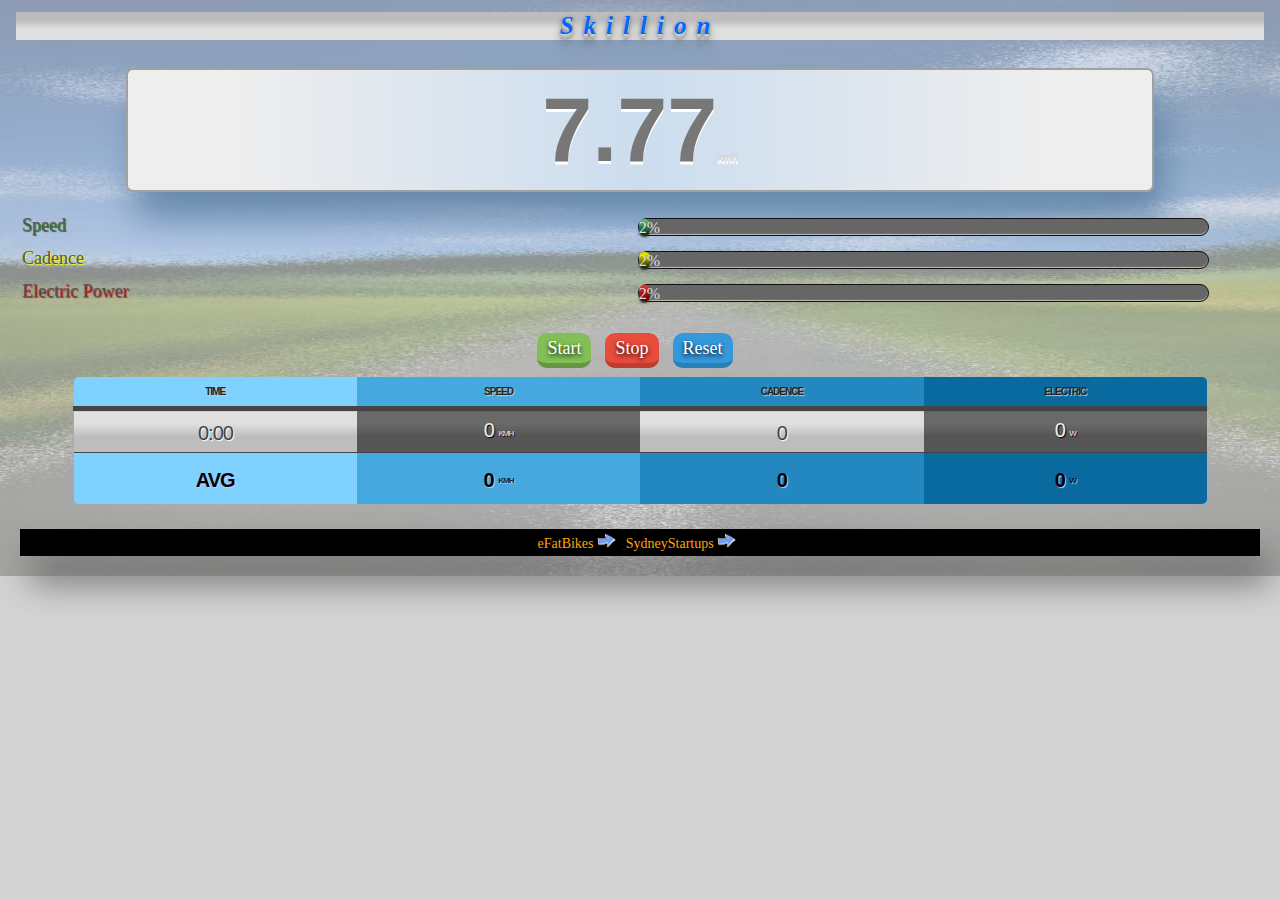
==== commit f9bc18a3: "'comment'" ====
--- a/index.html
+++ b/index.html
@@ -1,303 +1,341 @@
 <!DOCTYPE html>
 <html>
-<head>
-  <title>Page Title</title>
+   <head>
+      <title>Page Title</title>
+      <meta charset="utf-8">
+      <meta name="viewport"  content="width=device-width, height=device-height, initial-scale=0.8, user-scalable=1" />
+      <!-- external Styling -->
+      <link rel="stylesheet" href="css/styles.css">
+      <link rel="stylesheet" href="css/progressbar.css">
+      <link rel="stylesheet" href="css/buttons.css">
+      <link rel="stylesheet" href="css/tables.css">
+      <!-- internal Styling -->
+      <style>
+         body {background-color:lightgray}
+         h1   {color:blue}
+         p    {color:green}
+         td {
+         vertical-align: bottom;
+         padding: 4px;
+         }
+      </style>
+   </head>
+   <body id="bodyID"; 
+      background="pics/road1.jpg"
+      style="margin: 0px;background-repeat: no-repeat; background-size: 100% 100%;">
 
-  <meta charset="utf-8">
-  <meta name="viewport"  content="width=device-width, height=device-height, initial-scale=0.8, user-scalable=1" />
-<!-- external Styling -->
-<link rel="stylesheet" href="css/styles.css">
-<link rel="stylesheet" href="css/progressbar.css">
-<link rel="stylesheet" href="css/buttons.css">
-<link rel="stylesheet" href="css/tables.css">
-
-<!-- internal Styling -->
-<style>
-  body {background-color:lightgray}
-  h1   {color:blue}
-  p    {color:green}
-  td {
-   
-    vertical-align: bottom;
-    padding: 4px;
-  }
-</style>
-
-
-</head>
-
-<body background="pics/bgimage7.jpg" style="margin: 5px;">
-
-<table style="width: 250px;">
-  <tr><td style="padding-top: 0px;"><text3d1><font style="font-style:italic; letter-spacing: 10px;"><center>Skillion</center></font></text3d1></td></tr>
-<tr><td style="padding-top: 0px; padding-bottom: 0px"></td></tr>
-  
-  
-  <!-- Inline Styling (Inline CSS) -->
-  <tr><td style="padding-top: 0px; padding-bottom: 0px">  <otto style="color:green"><center>Speed</center></otto></td></tr>
-  
-  
-  <!-- progress bar -->
-  <tr><td>  <center><div id="progressBar1" class="round-pink1"><div style="float:left;"></div></div></center></td></tr>
-  
-   <!-- <p><font size=1 style="line-height: 20%;">&nbsp;</font></p> -->
-  <tr><td style="padding-top: 0px; padding-bottom: 0px"><otto style="color:#FFFF00;"><center>Cadence</center></otto></td></tr>
-  
-  
-  <!-- progress bar -->
-  <tr><td><center><div id="progressBar2" class="round-pink2"><div></div></div></center></td></tr>
-  
-  
-  <tr><td style="padding-top: 0px; padding-bottom: 0px"><otto style="color:red"><center>Electric Power</center></otto></td></tr>
-  <!-- progress bar -->
-  <tr><td><center><div id="progressBar3" class="round-pink3"><div></div></div></center></td></tr>
-
-
-<tr><td style="padding-top: 0px; padding-bottom: 0px"></td></tr>
-
-<tr><td style="padding-top: 20px;">
-
-<center>
-<div id="buttons"> 
-  <a href="#" class="action-button shadow animate green" onclick="starting()">Start</a>
-  <a href="#" class="action-button shadow animate red" onclick="stopping()">Stop</a>
-  <a href="#" class="action-button shadow animate blue" onclick="resetting()">Reset</a>
-</div>
-</center>
-</td></tr>
-
-<tr><td style="padding-top: 5px; padding-bottom: 5px"></td></tr>
-
-</table>
-
-
-
-<table class="table3">
-                <thead>
-                    <tr>
-                        <th style="padding:0px 0px;"></th>
-                        
-                        <th scope="col" abbr="Time">Time</th>
-                        <th scope="col" abbr="Speed">Speed</th>
-                        <th scope="col" abbr="Cadence">Cadence</th>
-                        <th scope="col" abbr="Electric">Electric</th>
-                    </tr>
-                </thead>
-                <tfoot>
-                    <tr>
-                        <th style="padding:0px 0px;"></th>
-                        
-                        <td><span id="avgTime">Avg</span></td>
-                        <td><span id="avgSpeed" style="vertical-align: bottom">0 </span> <font style="font-size: 8px;opacity: .6;">kmh</font></td>
-                        <td><span id="avgCadence">0</span></td>
-                        <td><span id="avgElectric" style="vertical-align: bottom">0 </span><font style="font-size: 8px;opacity: .6;">W</font></td>
-                    </tr>
-                </tfoot>
-                <tbody>
-                    <tr>
-                        <th style="padding:0px 0px;"></th>
-                        <td><span id="liveTime">0:00</span></td>
-                        <td><span id="liveSpeed" style="vertical-align: middle">0 </span><font style="font-size: 8px;">kmh</font></td>
-                        <td><span id="liveCadence">0</span></td>
-                        <td><span id="liveElectric" style="vertical-align: middle">0 </span><font style="font-size: 8px;">W</font></td>
-                    </tr>
-                </tbody>
-            </table>
-
-
-
-
-
-<div style="opacity: 1;">
-<table cellspacing="10">
-<tr><td style="padding-top: 5px; padding-bottom: 5px"></td></tr>
-<tr>            
-<td width="95"  valign="center" 
-align="center" background="pics/bgimage7.jpg" 
-style="background-repeat:no-repeat;background-position:left;box-shadow: 3px 3px 10px 5px #000;border-radius: 10px;border: 2px solid #555;">
-<a href="http://www.efatbike.com.au/" target="_blank">eFatBikes...</a>
-</td>            
-<td width="105" rowspan="3" valign="center" 
-align="center" background="pics/bgimage7.jpg" 
-style="background-repeat:no-repeat;background-position:left;box-shadow: 3px 3px 10px 5px #000;border-radius: 10px;border: 2px solid #555;">
-<a href="http://www.sydneystartups.com.au/" target="_blank">Sydney Startups</a>
-</td>            
-</tr></table>            
-</div>
-
-
-
-
-
-
-
-
-
-<!-- zepto -->
-<script src=js/zepto.min.js></script>
-<script src=js/fx.js></script>
-
-
-
-
-
-<!-- progress bar -->
-<script>
-function progressBar(percent, $element) {
-	var progressBarWidth = percent * $element.width() / 100;
-	$element.find('div').animate({ width: progressBarWidth }, 450).html(percent + "%&nbsp;");
-}
-</script>
-
-
-<script>
-	progressBar(0, $('#progressBar1'));
-	progressBar(0, $('#progressBar2'));
-	progressBar(0, $('#progressBar3'));
-</script>
-
-
-
-
-
-<script>
-
-  $('#demo').animate({
-    opacity: 0.50, top: '30px', color: '#656565'
-  }, 0.5);
-</script>
-
-
-
-<script>
-// execute callback when the page is ready:
-Zepto(function($){
-  
-})
-
-setInterval(time1, 500);
-//setInterval(time2, 1000);
-
-var val = [0,0,0];
-var progBarID =  ['#progressBar1', '#progressBar2', '#progressBar3'];
-
-
-
-
-function time1( )
-{
-  //this will repeat every 5 seconds
-  //you can reset counter here
-  dist = 2;
-  
-  
-  for (var i in val) 
-  {
-    //alert(array[i]);
+      <table style="width: 100%; border: 0px ">
+         <!-- the company name -->
+         <tr>
+            <td style="padding-top: 0px;">
+               <div class="text3d1"">
+                  <center>Skillion</center>
+               </div>
+            </td>
+            <!-- empty row -->	
+         </tr>
+         <tr>
+            <td style="padding-top: 0px; padding-bottom: 0px"></td>
+         </tr>
+         <!-- info box -->
+         <tr>
+            <td style="padding-top: 0px; padding-bottom: 0px">
+               <center>
+                  <div class="shadowSheet"  >
+                     <h4>7.77</h4>
+                  </div>
+               </center>
+            </td>
+         <tr>
+            <td>
+               <table class="progBars" width="100%" style="width: 100%; border: 0px;">
+                  <tr width="100%" >
+                     <td padding="0px">
+                     </td>
+                     <td >
+                     </td>
+                     <td >
+                     </td>
+                  </tr>
+                  <tr>
+                     <td width="45%" >
+                        <otto style="color:#555; text-shadow: 1px 1px 1px green">
+                           <left>Speed</left>
+                        </otto>
+                     </td>
+                     <td width="0%" >
+                     </td>
+                     <td width="100%">
+                        <center>
+                           <div id="progressBar1" class="round-pink1">
+                              <div style="float:left;"></div>
+                           </div>
+                        </center>
+                     </td>
+                  <tr>
+                  <tr>
+                     <td>
+                        <otto style="color:#555; text-shadow: 1px 1px 1px yellow">
+                           <left>Cadence</left>
+                        </otto>
+                     </td>
+                     <td>
+                     </td>
+                     <td>
+                        <center>
+                           <div id="progressBar2" class="round-pink2">
+                              <div style="float:left;"></div>
+                           </div>
+                        </center>
+                     </td>
+                  <tr>
+                  <tr>
+                     <td>
+                        <otto style="color:#555; text-shadow: 1px 1px 1px red">
+                           <left>Electric Power</left>
+                        </otto>
+                     </td>
+                     <td>
+                     </td>
+                     <td>
+                        <center>
+                           <div id="progressBar3" class="round-pink3">
+                              <div style="float:left;"></div>
+                           </div>
+                        </center>
+                     </td>
+                  <tr>
+               </table>
+            </td>
+         </tr>
+         <tr>
+            <td style="padding-top: 0px; padding-bottom: 0px"></td>
+         </tr>
+         <tr>
+            <td style="padding-top: 20px;">
+               <center>
+                  <div id="buttons"> 
+                     <a href="#" class="action-button shadow animate green" onclick="starting()">Start</a>
+                     <a href="#" class="action-button shadow animate red" onclick="stopping()">Stop</a>
+                     <a href="#" class="action-button shadow animate blue" onclick="resetting()">Reset</a>
+                  </div>
+               </center>
+            </td>
+         </tr>
+         <tr>
+            <td style="padding-top: 5px; padding-bottom: 5px"></td>
+         </tr>
+      </table>
+      <table class="table3">
+         <thead>
+            <tr>
+               <th style="padding:0px 0px;"></th>
+               <th scope="col" abbr="Time">Time</th>
+               <th scope="col" abbr="Speed">Speed</th>
+               <th scope="col" abbr="Cadence">Cadence</th>
+               <th scope="col" abbr="Electric">Electric</th>
+            </tr>
+         </thead>
+         <tfoot>
+            <tr>
+               <th style="padding:0px 0px;"></th>
+               <td><span id="avgTime">Avg</span></td>
+               <td><span id="avgSpeed" style="vertical-align: bottom">0 </span> <font style="font-size: 8px;opacity: .8; background-color: transparent;">kmh</font></td>
+               <td><span id="avgCadence">0</span></td>
+               <td><span id="avgElectric" style="vertical-align: bottom">0 </span><font style="font-size: 8px;opacity: .8;background-color: transparent;">W</font></td>
+            </tr>
+         </tfoot>
+         <tbody>
+            <tr>
+               <th style="padding:0px 0px;"></th>
+               <td><span id="liveTime">0:00</span></td>
+               <td><span id="liveSpeed" style="vertical-align: middle">0 </span><font style="font-size: 8px;">kmh</font></td>
+               <td><span id="liveCadence">0</span></td>
+               <td><span id="liveElectric" style="vertical-align: middle">0 </span><font style="font-size: 8px;">W</font></td>
+            </tr>
+         </tbody>
+      </table>
+      <div style="opacity: 1;">
+         <table width="100%" cellspacing="10">
+            <tr>
+               <td style="padding-top: 5px; padding-bottom: 0px"></td>
+            </tr>
  
-    xxx = Math.floor((Math.random() * 100) + 1);
-    if(xxx > val[i])
-    {
-      if(xxx > (val[i]+dist)){val[i] += dist} else {val[i] = xxx};
-    }
-    else
-    {
-      if(xxx < (val[i]-dist)){val[i] -= dist} else {val[i] = xxx};
-    }
-    if(val[i] < 0){val[i] = 0}
-    if(val[i] > 100){val[i] = 100}
-    
-    //$("#test").replaceWith("<div id='test'>" + val[i] + "</div>");
-    
-    progressBar(val[i], $(progBarID[i]));
-  }
-
-}
-
-var seconds = 0;
-var liveVars = [0,0,0,0];
-var avgVars =  [0,0,0,0];
-var sumVars =  [0,0,0,0];
-var timer;
-
-function starting()
-{
-  //seconds = 0;
-  //liveVars = [0,0,0,0];
-  //avgVars =  [0,0,0,0];
-  //sumVars =  [0,0,0,0]; 
-  clearInterval(timer);
-  timer = setInterval(function(){ time2() }, 1000);  
-}
-
-function stopping()
-{
-  clearInterval(timer);
-  
-}
-
-function resetting()
-{
-  seconds = 0;
-  liveVars = [0,0,0,0];
-  avgVars =  [0,0,0,0];
-  sumVars =  [0,0,0,0]; 
-  time2(1);
-}
-
-
-// update the data table
-function time2( reset )
-{
-  
-  // attend to the time
-  seconds += 1;
-  var hours = Math.floor(seconds / 3600);
-  var minutes = Math.floor(seconds / 60);
-  var minutes = Math.floor(minutes % 60);
-  liveVars[0] = hours + ':' + minutes;
-  if(seconds % 2)
-    {$('#liveTime').html('<font style="color: blue"> ' + liveVars[0] + "<font>");} 
-  else  
-    {$('#liveTime').html('<font style="color: #444"> ' + liveVars[0] + "<font>");} 
-  $('#liveTime').style = "color: blue;";
-  //$('#avgTime').html(liveVars[0] + ' ');
-  
-  
-  // attend to the speed
-  xxx = 8 + Math.floor((Math.random() * 10) + 1);
-  xxx = 0.2*xxx + 0.8*liveVars[1];
-  if(reset){xxx = 0};
-  liveVars[1] = Math.round(xxx);
-  sumVars[1] += xxx;
-  avgVars[1] = Math.round(sumVars[1] / seconds);
-  $('#liveSpeed').html(liveVars[1] + ' ');
-  $('#avgSpeed').html(avgVars[1] + ' ');
-  
-  
- // attend to the cadence
-  xxx = 100 + Math.floor((Math.random() * 40) + 1);
-  sumVars[2] += xxx;
-  avgVars[2] = Math.round(sumVars[2] / seconds);
-  $('#liveCadence').html(xxx);
-  $('#avgCadence').html(avgVars[2]);
-    
-   
- // attend to the electric
-  xxx = 100 + Math.floor((Math.random() * 100) + 1);
-  sumVars[3] += xxx;
-  avgVars[3] = Math.round(sumVars[3] / seconds);
-  $('#liveElectric').html(xxx + ' ');
-  $('#avgElectric').html(avgVars[3] + ' ');
-     
-  
- 
-
-}    
-
-
-</script>
-
-</body>
-
+            <tr class="blackBand" width:100%>
+               <td>
+                  eFatBikes
+                  <a href="http://www.efatbike.com.au/" target="_blank"><img src="pics/arrow2.jpg"  height="15"> </a>
+                  SydneyStartups
+                  <a href="http://www.sydneystartups.com.au/" target="_blank"><img src="pics/arrow2.jpg"  height="15"> </a>
+               </td>
+            </tr>
+         </table>
+      </div>
+      <!-- ############################################################# -->
+      <!-- ############################################################# -->
+      <!-- ############################################################# -->
+      <!-- ############################################################# -->
+      <!-- zepto -->
+      <script src=js/zepto.min.js></script>
+      <script src=js/fx.js></script>
+      <script>
+         var con=document.getElementById('bodyID');
+         
+         con.addEventListener('gesturechange',function(e){
+             if(e.scale>1)
+             {
+                 //zoom in 
+             }
+             else if(e.scale<1)
+             {
+                 //zoom out 
+             }
+         });
+      </script>
+      <!-- progress bar -->
+      <script>
+         function progressBar(percent, $element) {
+         	var progressBarWidth = percent * $element.width() / 100;
+         	$element.find('div').animate({ width: progressBarWidth }, 450).html(percent + "%&nbsp;");
+         }
+      </script>
+      <script>
+         progressBar(0, $('#progressBar1'));
+         progressBar(0, $('#progressBar2'));
+         progressBar(0, $('#progressBar3'));
+      </script>
+      <script>
+         $('#demo').animate({
+           opacity: 0.50, top: '30px', color: '#656565'
+         }, 0.5);
+      </script>
+      <script>
+         // execute callback when the page is ready:
+         Zepto(function($){
+           
+         })
+         
+         setInterval(time1, 500);
+         //setInterval(time2, 1000);
+         
+         var val = [0,0,0];
+         var progBarID =  ['#progressBar1', '#progressBar2', '#progressBar3'];
+         
+         
+         
+         // update the progress bars 
+         //this will repeat every x seconds
+         function time1( )
+         {
+           dist = 2;
+         
+           for (var i in val) 
+           {
+             //alert(array[i]);
+          
+             xxx = Math.floor((Math.random() * 100) + 1);
+             if(xxx > val[i])
+             {
+               if(xxx > (val[i]+dist)){val[i] += dist} else {val[i] = xxx};
+             }
+             else
+             {
+               if(xxx < (val[i]-dist)){val[i] -= dist} else {val[i] = xxx};
+             }
+             if(val[i] < 0){val[i] = 0}
+             if(val[i] > 100){val[i] = 100}
+             
+             //$("#test").replaceWith("<div id='test'>" + val[i] + "</div>");
+             
+             progressBar(val[i], $(progBarID[i]));
+           }
+         
+         }
+         
+         var seconds = 0;
+         var liveVars = [0,0,0,0];
+         var avgVars =  [0,0,0,0];
+         var sumVars =  [0,0,0,0];
+         var timer;
+         
+         function starting()
+         {
+           //seconds = 0;
+           //liveVars = [0,0,0,0];
+           //avgVars =  [0,0,0,0];
+           //sumVars =  [0,0,0,0]; 
+           clearInterval(timer);
+           timer = setInterval(function(){ time2() }, 1000);  
+         }
+         
+         function stopping()
+         {
+           clearInterval(timer);
+           
+         }
+         
+         function resetting()
+         {
+           seconds = 0;
+           liveVars = [0,0,0,0];
+           avgVars =  [0,0,0,0];
+           sumVars =  [0,0,0,0]; 
+           time2(1);
+         }
+         
+         
+         // update the data table
+         function time2( reset )
+         {
+           
+           // attend to the time
+           seconds += 1;
+           var hours = Math.floor(seconds / 3600);
+           var minutes = Math.floor(seconds / 60);
+           var minutes = Math.floor(minutes % 60);
+           liveVars[0] = hours + ':' + minutes;
+           if(seconds % 2)
+             {$('#liveTime').html('<font style="color: blue"> ' + liveVars[0] + "<font>");} 
+           else  
+             {$('#liveTime').html('<font style="color: #444"> ' + liveVars[0] + "<font>");} 
+           $('#liveTime').style = "color: blue;";
+           //$('#avgTime').html(liveVars[0] + ' ');
+           
+           
+           // attend to the speed
+           xxx = 8 + Math.floor((Math.random() * 10) + 1);
+           xxx = 0.2*xxx + 0.8*liveVars[1];
+           if(reset){xxx = 0};
+           liveVars[1] = Math.round(xxx);
+           sumVars[1] += xxx;
+           avgVars[1] = Math.round(sumVars[1] / seconds);
+           $('#liveSpeed').html(liveVars[1] + ' ');
+           $('#avgSpeed').html(avgVars[1] + ' ');
+           
+           
+          // attend to the cadence
+           xxx = 100 + Math.floor((Math.random() * 40) + 1);
+         if(reset){xxx = 0};
+           sumVars[2] += xxx;
+           avgVars[2] = Math.round(sumVars[2] / seconds);
+           $('#liveCadence').html(xxx);
+           $('#avgCadence').html(avgVars[2]);
+             
+            
+          // attend to the electric
+           xxx = 100 + Math.floor((Math.random() * 100) + 1);
+         if(reset){xxx = 0};
+           sumVars[3] += xxx;
+           avgVars[3] = Math.round(sumVars[3] / seconds);
+           $('#liveElectric').html(xxx + ' ');
+           $('#avgElectric').html(avgVars[3] + ' ');
+              
+           
+          
+         
+         }    
+         
+         
+      </script>
+   </body>
 </html>--- a/css/styles.css
+++ b/css/styles.css
@@ -5,20 +5,18 @@
     margin:30px;
 }
 
+
 otto {
 
-  font-size: 20px;
+  font-size: 18px;
   font-family: Comic Sans MS;
-  font-weight: bold;
+  font-weight: normal;
+  color:#555;
   color: red;   
     margin-top: 20px;
 
-  text-shadow: 0 1px 0 #ccc,
-               0 2px 0 #c9c9c9,
-               0 3px 0 #bbb,
-               0 4px 0 #b9b9b9,
-               0 5px 0 #aaa,
-               0 6px 1px rgba(0,0,0,.1),
+  text-shadow: 1px 1px 1px #555,
+             
                0 0 5px rgba(0,0,0,.1),
                0 1px 3px rgba(0,0,0,.3),
                0 3px 5px rgba(0,0,0,.2),
@@ -63,36 +61,73 @@
   }
 }
 
-text3d1 {
-
-  font-size: 50px;
+.text3d1 {
+
+  font-size: 25px;
   font-weight: bold;
   color: #0066FF;   
+  font-style:italic; 
+  letter-spacing: 10px;
+  width:100%;
+    text-align:center;
+
   
+/*
+  background: -webkit-gradient(
+   linear, top, bottom, 
+   color-stop(10%,#eee), 
+   color-stop(50%,#cde), 
+   color-stop(90%,#eee));
+ */  
+     background:-webkit-gradient(
+        linear,
+        left bottom,
+        left top,
+        color-stop(0.7, rgb(189,189,189)),
+        color-stop(0.39, rgb(224,224,224))
+        );      
+
   text-shadow: 0 1px 0 #ccc,
-               0 2px 0 #c9c9c9,
-               0 3px 0 #bbb,
-               0 4px 0 #b9b9b9,
-               0 5px 0 #aaa,
-               0 6px 1px rgba(0,0,0,.1),
-               0 0 5px rgba(0,0,0,.1),
-               0 1px 3px rgba(0,0,0,.3),
-               0 3px 5px rgba(0,0,0,.2),
-               0 5px 10px rgba(0,0,0,.25),
-               0 10px 10px rgba(0,0,0,.2),
-               0 20px 20px rgba(0,0,0,.15);
-}
+             0 2px 0 #c9c9c9,
+             0 3px 0 #bbb,
+             0 4px 0 #b9b9b9,
+             0 5px 0 #aaa,
+             0 6px 1px rgba(0,0,0,.1),
+             0 0 5px rgba(0,0,0,.1),
+             0 1px 3px rgba(0,0,0,.3),
+             0 3px 5px rgba(0,0,0,.2),
+             0 5px 10px rgba(0,0,0,.25),
+             0 10px 10px rgba(0,0,0,.2),
+             0 20px 20px rgba(0,0,0,.15);
+			 
+  
+			 
+}
+
+
+
+
+
 
 
    h4 {
         position: relative;
-        font-size: 30px;
+        font-size: 90px;
+		color: #777;
+		text-shadow: 0 3px 0 white;
         margin-top: 0;
         font-family: 'Lobster', helvetica, arial;
+		
+		/* vertically align */
+		
+         top: 50%;
+        -webkit-transform: translateY(-50%);
+		transform: translateY(-50%);
     }
      
     h4 a {
         text-decoration: none;
+		font-size: 10px;
         color: #666;
         position: absolute;
          
@@ -100,7 +135,8 @@
     }
      
     h4:after {
-        content : 'Hello World';
+        content : 'kmh';
+				font-size: 10px;
         color: #d6d6d6;
         text-shadow: 0 3px 0 white;
     }
@@ -109,7 +145,7 @@
   font-size: 30px;
   font-family: Comic Sans MS;
   font-weight: bold;
-  color: grey;   
+  color: #aaa;   
   text-align: center;
   background-color: #00ff00;
 
@@ -120,10 +156,98 @@
 
 
 h5 {
-   color: white;  /* Fallback: assume this color ON TOP of image */
-   background: pics/arrow1.jpg no-repeat;
-   /* background: url(images/fire.jpg) no-repeat;*/
-   -webkit-background-clip: text;
-   -webkit-text-fill-color: transparent;
-}
-
+   color: white;  
+   
+   background-image: url("pics/arrow1.jpg"); 
+   background-repeat: no-repeat;
+
+}
+
+
+
+.shadowSheet {
+
+    height: 120px;
+	margin-top: 20px;
+	width:82%;
+    text-align:center;
+	/*background: -webkit-linear-gradient( left, #f9f9f9, #ececee , #f9f9f9); */
+	
+background: -webkit-gradient(
+   linear, left top, right top, 
+   color-stop(10%,#eee), 
+   color-stop(50%,#cde), 
+   color-stop(90%,#eee));
+	
+	
+
+	/* background:-webkit-gradient(
+        linear,
+        left bottom, middle top, right top,
+        color-stop(0.39, rgb(189,189,189)),
+        color-stop(0.7, rgb(224,224,224))
+        color-stop(0.39, rgb(189,189,189)),
+        );
+	*/
+    box-shadow: 10px 25px 35px #68a;
+	
+
+	border: 2px solid #a1a1a1;
+	border-radius: 7px;
+	border-style: double;
+}
+.blackBand{
+
+    height: 18px;
+	margin-top: 15px;
+	font-size: 14px;
+    width: 100% ;
+    margin-left: auto;
+    margin-right: auto;
+	color: orange;
+	
+	
+	
+
+    text-align:center;
+	background-color: #000;
+
+    box-shadow: 10px 25px 35px #666;
+	
+
+	border: 2px solid #a1a1a1;
+	border-radius: 4px;
+	
+}
+
+
+.shadowSheetThin {
+
+    height: 22px;
+	margin-top: 15px;
+	
+    width: 100%;
+    margin-left: auto;
+    margin-right: auto;
+	
+	
+	
+	
+
+    text-align:center;
+    
+    
+    
+    
+	background: -webkit-linear-gradient(left, #eee , #ddf, #eee);
+
+    box-shadow: 10px 25px 35px #666;
+	
+
+	border: 2px solid #a1a1a1;
+	border-radius: 4px;
+	
+}
+
+
+.progBars td{ height: 1px };--- a/css/progressbar.css
+++ b/css/progressbar.css
@@ -24,7 +24,7 @@
 
 .round-pink3 div {
 	background: -webkit-linear-gradient(top, #FF3030, #4C0000);
-	background: -webkit-gradient(ease, 0% 0%, 0% 100%, from(#FF3030), to(#4C0000)); 
+	background: -webkit-gradient(linear, 0% 0%, 0% 100%, from(#FF3030), to(#4C0000)); 
 
 }
 
@@ -34,17 +34,20 @@
 
 
 #progressBar1, #progressBar2, #progressBar3{
-        width: 250px;
-        height: 18px;
+        width: 85%;
+        height: 16px;
         border: 1px solid #111;
-        background-color: #292929;
+        background-color: #666;
 }
  
 #progressBar1 div, #progressBar2 div, #progressBar3 div{
         height: 100%;
-        color: #fff;
+        color: #ddd;
+		font-family: Comic Sans MS;
+		font-weight: normal;		
+		
         text-align: right;
-        line-height: 22px; /* same as #progressBar height if we want text middle aligned */
+        line-height: 18px; /* same as #progressBar height if we want text middle aligned */
         width: 0;
         background-color: #0099ff;
 }--- a/css/buttons.css
+++ b/css/buttons.css
@@ -20,27 +20,31 @@
 	font-size: 18px;
 	color: #FFF;
 	text-decoration: none;	
+	
+	
 }
 
 .blue
 {
 	background-color: #3498DB;
 	border-bottom: 5px solid #2980B9;
-	text-shadow: 0px -2px #2980B9;
+	/* text-shadow: 0px -2px #2980B9;*/
+	text-shadow: 0 2px 4px black;
 }
 
 .red
 {
 	background-color: #E74C3C;
 	border-bottom: 5px solid #BD3E31;
-	text-shadow: 0px -2px #BD3E31;
+		text-shadow: 0 2px 4px black;
+
 }
 
 .green
 {
 	background-color: #82BF56;
 	border-bottom: 5px solid #669644;
-	text-shadow: 0px -2px #669644;
+	text-shadow: 0 2px 4px black;
 }
 
 .yellow
--- a/css/tables.css
+++ b/css/tables.css
@@ -163,7 +163,16 @@
 
 /* Table 3 Style */
 table.table3{
-  width: 250px;
+
+   /* center horizontally  */
+    width: 90%;
+  
+     margin-left: auto;
+    margin-right: auto;
+    
+  
+  
+  
     font-family:Arial;
     font-size: 10px;
     font-style: normal;
@@ -229,7 +238,7 @@
     font-size:20px;
     font-weight:bold;
     padding:15px 0px;
-    text-shadow:1px 1px 1px #fff;
+    text-shadow:1px 1px 1px #ccf;
 }
 .table3 tbody td{
     padding:10px;
@@ -280,13 +289,13 @@
     text-shadow:1px 1px 1px #000;
 }
 .table3 tbody td:nth-last-child(1){
-    border-right:1px solid #222;
+    /*border-right:1px solid #222;*/
 }
 .table3 tbody th{
     color:#696969;
     text-align:right;
     padding:0px 10px;
-    border-right:1px solid #aaa;
+     border-right:1px solid #aaa; 
 }
 .table3 tbody span.check::before{
     content : url(../images/check2.png)
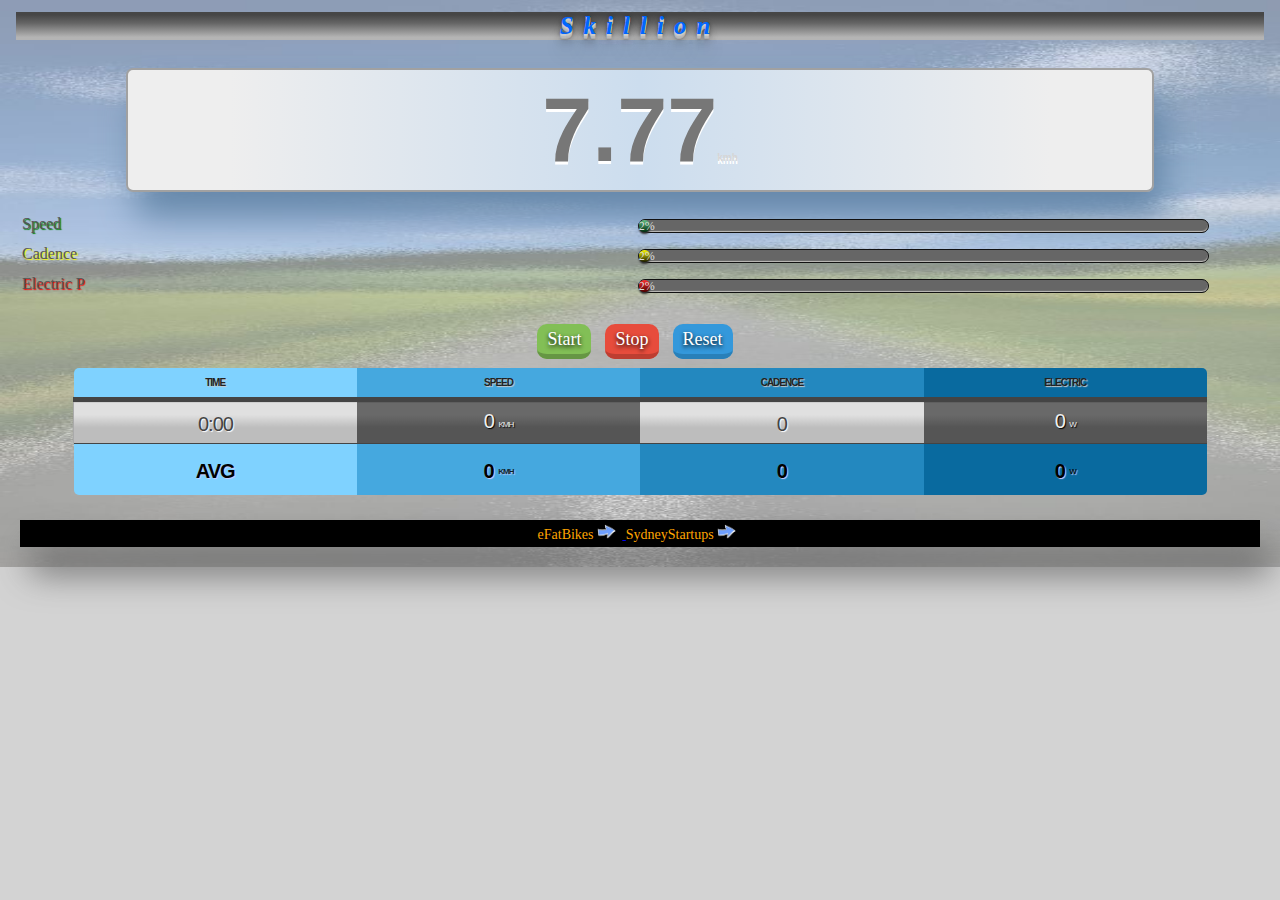
==== commit 5442f8a5: "'comment'" ====
--- a/index.html
+++ b/index.html
@@ -48,7 +48,7 @@
             </td>
          <tr>
             <td>
-               <table class="progBars" width="100%" style="width: 100%; border: 0px;">
+               <table border="0"; cellpadding="1"; class="progBars" width="100%" style="width: 100%; margin:0px 0px 0px 0px;">
                   <tr width="100%" >
                      <td padding="0px">
                      </td>
@@ -92,7 +92,7 @@
                   <tr>
                      <td>
                         <otto style="color:#555; text-shadow: 1px 1px 1px red">
-                           <left>Electric Power</left>
+                           <left>Electric P</left>
                         </otto>
                      </td>
                      <td>
--- a/css/styles.css
+++ b/css/styles.css
@@ -8,12 +8,12 @@
 
 otto {
 
-  font-size: 18px;
+  font-size: 16px;
   font-family: Comic Sans MS;
   font-weight: normal;
   color:#555;
   color: red;   
-    margin-top: 20px;
+    margin-top: 3px;
 
   text-shadow: 1px 1px 1px #555,
              
@@ -81,10 +81,11 @@
  */  
      background:-webkit-gradient(
         linear,
-        left bottom,
         left top,
-        color-stop(0.7, rgb(189,189,189)),
-        color-stop(0.39, rgb(224,224,224))
+		left bottom,
+        color-stop(0.1, rgb(70,70,70)),
+        color-stop(0.39, rgb(100,100,100)),
+		color-stop(0.9, rgb(180,180,180))
         );      
 
   text-shadow: 0 1px 0 #ccc,
--- a/css/progressbar.css
+++ b/css/progressbar.css
@@ -1,5 +1,5 @@
 .round-pink1, .round-pink2, .round-pink3 {
-	border-radius: 10px;
+	border-radius: 9px;
 	background: #e6e5e2;	
 	box-shadow: 0 -1px 1px #c0bfbc inset;
 }
@@ -35,7 +35,7 @@
 
 #progressBar1, #progressBar2, #progressBar3{
         width: 85%;
-        height: 16px;
+        height: 12px;
         border: 1px solid #111;
         background-color: #666;
 }
@@ -45,9 +45,9 @@
         color: #ddd;
 		font-family: Comic Sans MS;
 		font-weight: normal;		
-		
+		font-size: 12px;		
         text-align: right;
-        line-height: 18px; /* same as #progressBar height if we want text middle aligned */
+        line-height: 12px; /* same as #progressBar height if we want text middle aligned */
         width: 0;
         background-color: #0099ff;
 }